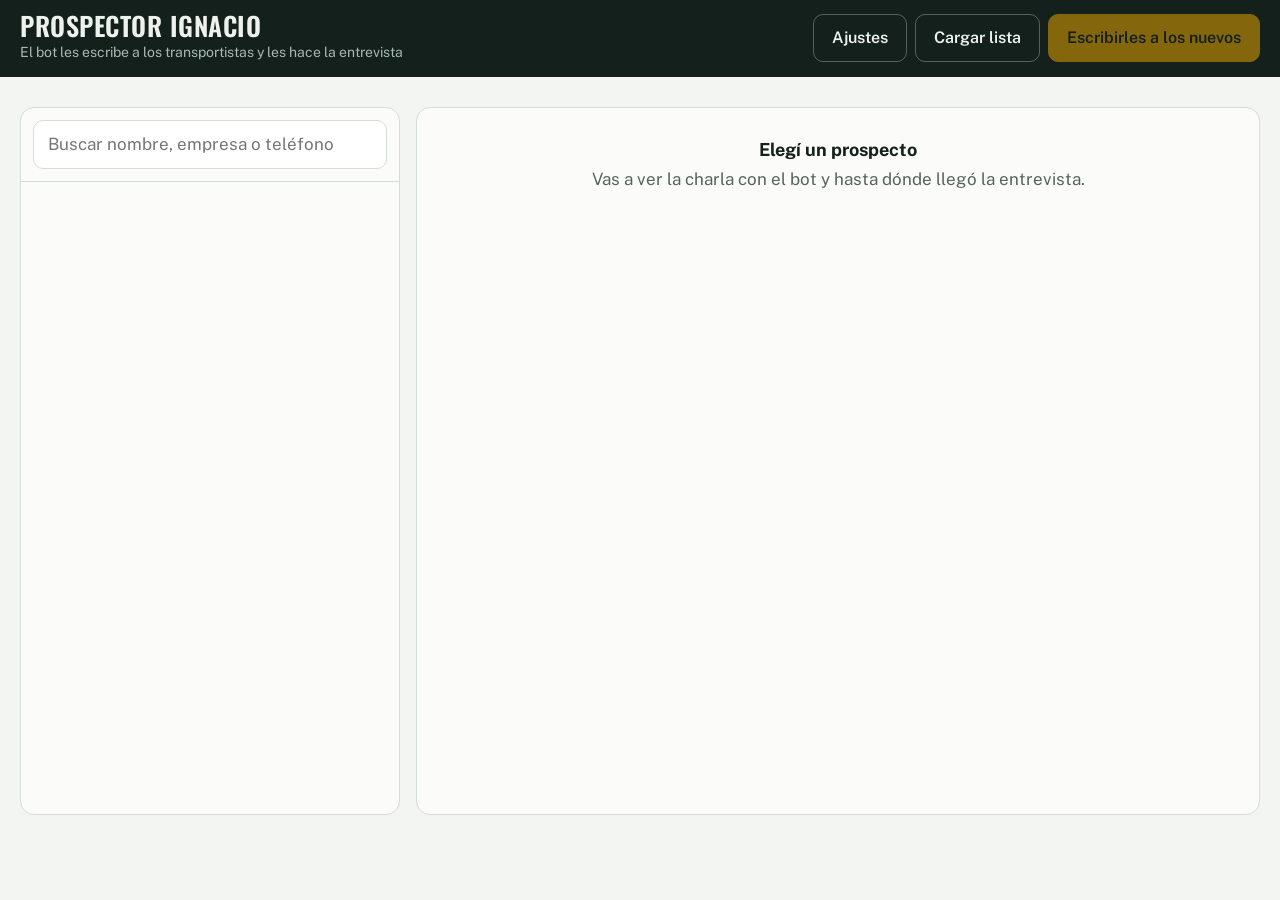
==== openAIService/panel.html @ 61a763d4 "implem" ====
<!doctype html>
<html lang="es">
<head>
<meta charset="utf-8">
<meta name="viewport" content="width=device-width,initial-scale=1,viewport-fit=cover">
<title>Prospector Ignacio</title>
<link rel="preconnect" href="https://fonts.googleapis.com">
<link rel="preconnect" href="https://fonts.gstatic.com" crossorigin>
<link rel="stylesheet" href="https://fonts.googleapis.com/css2?family=Oswald:wght@500;600&family=Public+Sans:wght@400;500;600;700&display=swap">
<style>
/* Panel: lista de prospectos a la izquierda y la conversación del bot a la derecha; en celular, una pantalla por vez. */
:root {
  --bg: #f3f5f2; --surface: #fbfcfa; --raised: #ffffff; --fg: #14201c; --muted: #56625d; --line: #d5dcd9;
  --top: #14201c; --top-fg: #eef2ef; --top-muted: #a9b8b2;
  --brand: #0f5c46; --brand-fg: #f3f5f2; --amber: #e0a100; --amber-ink: #14201c; --amber-soft: #fff4d6;
  --chat-bg: #ece5dd; --bubble-in: #ffffff; --bubble-bot: #dcf8c6; --bubble-human: #ffe9b0;
  --ok: #17794f; --warn: #9a6a00; --off: #8a3b2e; --info: #2b5c9e; --err: #b3261e;
  --display: "Oswald", "Arial Narrow", Arial, sans-serif;
  --body: "Public Sans", "Helvetica Neue", Arial, sans-serif;
  color-scheme: light;
}
@media (prefers-color-scheme: dark) {
  :root {
    --bg: #111814; --surface: #172019; --raised: #1c2621; --fg: #e6ece9; --muted: #9eaba6; --line: #2d3833;
    --top: #0b100e; --top-fg: #eef2ef; --top-muted: #8fa099;
    --brand: #1f8a69; --brand-fg: #f3f5f2; --amber: #f2b81d; --amber-ink: #14201c; --amber-soft: #3a2f10;
    --chat-bg: #0f1613; --bubble-in: #232d29; --bubble-bot: #1d4a37; --bubble-human: #4a3a12;
    --ok: #4cc28d; --warn: #e3b341; --off: #e48a7a; --info: #7fa9e6; --err: #ff8a80;
    color-scheme: dark;
  }
}
* { box-sizing: border-box; }
html, body { height: 100%; }
body { margin: 0; background: var(--bg); color: var(--fg); font-family: var(--body); font-size: 17px; line-height: 1.5; -webkit-text-size-adjust: 100%; }
button, input, textarea, select { font: inherit; color: inherit; }
:focus-visible { outline: 2px solid var(--amber); outline-offset: 2px; }
h1, h2, h3, p { margin: 0; }

/* Barra superior */
.top { background: var(--top); color: var(--top-fg); padding: calc(12px + env(safe-area-inset-top, 0px)) 20px 12px; display: flex; flex-wrap: wrap; align-items: center; justify-content: space-between; gap: 12px; }
.brand b { font-family: var(--display); font-weight: 600; font-size: 26px; text-transform: uppercase; letter-spacing: .02em; display: block; line-height: 1.05; }
.brand span { color: var(--top-muted); font-size: 14px; }
.top .row { display: flex; flex-wrap: wrap; gap: 8px; }
.btn { display: inline-flex; align-items: center; justify-content: center; gap: 8px; min-height: 48px; padding: 10px 18px; border-radius: 10px; border: 1px solid var(--line); background: var(--raised); color: var(--fg); font-weight: 600; font-size: 16px; cursor: pointer; white-space: nowrap; text-decoration: none; }
.btn:hover { border-color: var(--muted); }
.btn[disabled] { opacity: .55; cursor: default; }
.btn.primary { background: var(--brand); border-color: var(--brand); color: var(--brand-fg); }
.btn.amber { background: var(--amber); border-color: var(--amber); color: var(--amber-ink); }
.btn.dark { background: transparent; color: var(--top-fg); border-color: rgba(238,242,239,.3); }
.btn.dark:hover { border-color: var(--top-fg); }
.btn.sm { min-height: 40px; padding: 7px 14px; font-size: 15px; }
.btn.danger { color: var(--off); }
.sending { display: none; align-items: center; gap: 8px; font-size: 14px; color: var(--top-muted); }
.sending.on { display: inline-flex; }
.spin { width: 14px; height: 14px; border-radius: 50%; border: 2px solid var(--amber); border-right-color: transparent; animation: r 1s linear infinite; }
@keyframes r { to { transform: rotate(360deg); } }

/* Filtros */
.filters { display: flex; gap: 8px; overflow-x: auto; padding: 14px 20px 4px; }
.chip { flex: none; display: inline-flex; align-items: center; gap: 8px; min-height: 44px; padding: 8px 16px; border-radius: 999px; border: 1px solid var(--line); background: var(--surface); cursor: pointer; font-size: 16px; }
.chip b { font-variant-numeric: tabular-nums; }
.chip[aria-pressed="true"] { background: var(--fg); color: var(--bg); border-color: var(--fg); }
.chip.alert b { color: var(--err); }
.chip.alert[aria-pressed="true"] b { color: var(--bg); }

/* Layout */
.main { display: grid; grid-template-columns: 380px minmax(0, 1fr); gap: 16px; padding: 12px 20px 20px; height: calc(100% - 160px); min-height: 520px; }
.panel { background: var(--surface); border: 1px solid var(--line); border-radius: 14px; min-width: 0; min-height: 0; display: flex; flex-direction: column; overflow: hidden; }
.search { padding: 12px; border-bottom: 1px solid var(--line); }
input[type="search"], input[type="text"], input[type="number"], textarea, select { width: 100%; min-height: 48px; padding: 11px 14px; border: 1px solid var(--line); border-radius: 10px; background: var(--raised); font-size: 17px; }
textarea { resize: vertical; }

.list { list-style: none; margin: 0; padding: 6px; overflow-y: auto; flex: 1; }
.item { width: 100%; text-align: left; border: 0; background: none; border-radius: 10px; padding: 12px; cursor: pointer; display: grid; grid-template-columns: minmax(0, 1fr) auto; gap: 4px 10px; }
.item:hover { background: var(--raised); }
.item[aria-current="true"] { background: var(--raised); box-shadow: inset 4px 0 0 var(--brand); }
.item .n { font-weight: 700; overflow: hidden; text-overflow: ellipsis; white-space: nowrap; }
.item .when { font-size: 13px; color: var(--muted); font-variant-numeric: tabular-nums; }
.item .last { grid-column: 1 / -1; color: var(--muted); font-size: 15px; overflow: hidden; text-overflow: ellipsis; white-space: nowrap; }
.item .meta { grid-column: 1 / -1; display: flex; align-items: center; gap: 10px; flex-wrap: wrap; }
.empty { padding: 28px 20px; color: var(--muted); text-align: center; }
.empty b { display: block; color: var(--fg); font-size: 18px; margin-bottom: 4px; }

.pill { display: inline-block; font-size: 13px; font-weight: 700; padding: 2px 10px; border-radius: 999px; border: 1px solid currentColor; white-space: nowrap; }
.st-nuevo { color: var(--muted); } .st-contactado { color: var(--info); } .st-en_charla { color: var(--warn); }
.st-calificado { color: var(--ok); } .st-descartado { color: var(--off); } .st-error { color: var(--err); }
.flag { font-size: 12px; font-weight: 700; color: var(--amber-ink); background: var(--amber); border-radius: 6px; padding: 1px 7px; }
.paused { font-size: 12px; font-weight: 700; color: var(--muted); border: 1px dashed var(--muted); border-radius: 6px; padding: 0 6px; }
.dots { display: inline-flex; gap: 4px; align-items: center; }
.dots i { width: 22px; height: 6px; border-radius: 3px; background: var(--line); }
.dots i.on { background: var(--brand); }
.dots small { font-size: 12.5px; color: var(--muted); margin-left: 4px; font-variant-numeric: tabular-nums; }

/* Conversación */
.c-head { padding: 16px 20px; border-bottom: 1px solid var(--line); display: flex; flex-wrap: wrap; gap: 12px; align-items: center; justify-content: space-between; }
.c-head h2 { font-family: var(--display); font-weight: 600; font-size: 28px; line-height: 1.1; }
.c-head .sub { color: var(--muted); font-size: 15px; font-variant-numeric: tabular-nums; }
.c-head .row { display: flex; flex-wrap: wrap; gap: 8px; align-items: center; }
.c-head select { width: auto; }
.back { display: none; }
.switch { display: inline-flex; align-items: center; gap: 10px; cursor: pointer; font-weight: 600; font-size: 15px; min-height: 48px; padding: 0 12px; border: 1px solid var(--line); border-radius: 10px; background: var(--raised); }
.switch input { appearance: none; width: 44px; height: 26px; border-radius: 999px; background: var(--line); position: relative; cursor: pointer; margin: 0; flex: none; transition: background .15s; }
.switch input::after { content: ""; position: absolute; top: 3px; left: 3px; width: 20px; height: 20px; border-radius: 50%; background: var(--raised); transition: left .15s; box-shadow: 0 1px 2px rgba(0,0,0,.3); }
.switch input:checked { background: var(--ok); }
.switch input:checked::after { left: 21px; }

.steps { display: grid; grid-template-columns: repeat(5, minmax(0, 1fr)); gap: 6px; padding: 14px 20px; border-bottom: 1px solid var(--line); }
.step { display: flex; flex-direction: column; gap: 4px; min-width: 0; }
.step i { height: 6px; border-radius: 3px; background: var(--line); }
.step.done i { background: var(--brand); }
.step.final.done i { background: var(--ok); }
.step.final.off i { background: var(--off); }
.step span { font-size: 12px; font-weight: 700; text-transform: uppercase; letter-spacing: .05em; color: var(--muted); }
.step b { font-size: 15px; font-weight: 600; overflow: hidden; text-overflow: ellipsis; white-space: nowrap; }
.step:not(.done) b { color: var(--muted); font-weight: 400; }

.banner { margin: 12px 20px 0; padding: 12px 14px; border-radius: 10px; display: flex; flex-wrap: wrap; gap: 10px; align-items: center; justify-content: space-between; font-size: 16px; }
.banner.alert { background: var(--amber-soft); border: 1px solid var(--amber); }
.banner.err { border: 1px solid var(--err); color: var(--err); }

.chat { flex: 1; overflow-y: auto; background: var(--chat-bg); padding: 18px; display: flex; flex-direction: column; gap: 10px; margin-top: 12px; }
.msg { max-width: 78%; padding: 9px 13px 6px; border-radius: 12px; white-space: pre-wrap; overflow-wrap: anywhere; line-height: 1.4; }
.msg small { display: block; text-align: right; font-size: 12.5px; color: var(--muted); margin-top: 3px; }
.msg.cliente { align-self: flex-start; background: var(--bubble-in); border-top-left-radius: 3px; }
.msg.bot { align-self: flex-end; background: var(--bubble-bot); border-top-right-radius: 3px; }
.msg.humano { align-self: flex-end; background: var(--bubble-human); border-top-right-radius: 3px; }
.compose { border-top: 1px solid var(--line); padding: 12px 16px calc(12px + env(safe-area-inset-bottom, 0px)); display: flex; flex-direction: column; gap: 8px; }
.compose .row { display: flex; gap: 8px; align-items: flex-end; }
.compose textarea { min-height: 52px; max-height: 160px; }
.note { font-size: 14px; color: var(--muted); }
.note.err { color: var(--err); }

/* Diálogos */
dialog { border: 0; border-radius: 16px; padding: 0; width: min(560px, calc(100% - 32px)); background: var(--surface); color: var(--fg); box-shadow: 0 24px 60px rgba(0,0,0,.35); }
dialog::backdrop { background: rgba(0,0,0,.45); }
.dlg { padding: 22px; display: flex; flex-direction: column; gap: 14px; }
.dlg h3 { font-family: var(--display); font-weight: 600; font-size: 26px; }
.dlg .row { display: flex; flex-wrap: wrap; gap: 8px; justify-content: flex-end; }
label.f { display: flex; flex-direction: column; gap: 6px; font-size: 13px; font-weight: 700; text-transform: uppercase; letter-spacing: .05em; color: var(--muted); }
label.f > * { text-transform: none; letter-spacing: 0; font-weight: 400; color: var(--fg); }
.preview { background: var(--chat-bg); border-radius: 12px; padding: 12px; display: flex; }
.preview .msg { margin-left: auto; max-width: 100%; }
.toast { position: fixed; left: 50%; bottom: calc(24px + env(safe-area-inset-bottom, 0px)); transform: translateX(-50%); background: var(--fg); color: var(--bg); padding: 12px 18px; border-radius: 10px; font-size: 16px; z-index: 50; max-width: calc(100% - 32px); }

@media (max-width: 860px) {
  .top { padding-inline: 16px; }
  .top .row { width: 100%; }
  .top .row .btn { flex: 1; }
  .filters { padding-inline: 16px; }
  .main { grid-template-columns: minmax(0, 1fr); padding: 10px 16px 16px; height: auto; min-height: 0; }
  .main.detail .list-pane { display: none; }
  .main:not(.detail) .conv-pane { display: none; }
  .list { max-height: none; }
  .conv-pane { height: calc(100dvh - 24px); }
  .back { display: inline-flex; }
  .c-head { padding: 12px 14px; }
  .c-head .row { width: 100%; }
  .c-head select { flex: 1; }
  .steps { grid-template-columns: repeat(3, minmax(0, 1fr)); padding: 12px 14px; gap: 10px 8px; }
  .banner { margin-inline: 14px; }
  .chat { padding: 12px; }
  .msg { max-width: 88%; }
}
@media (prefers-reduced-motion: reduce) { .spin { animation: none; } }
</style>
</head>
<body>
<header class="top">
  <div class="brand"><b>Prospector Ignacio</b><span>El bot les escribe a los transportistas y les hace la entrevista</span></div>
  <div class="row">
    <span class="sending" id="sending"><span class="spin"></span>Mandando primeros mensajes…</span>
    <button class="btn dark" type="button" id="btnAjustes">Ajustes</button>
    <button class="btn dark" type="button" id="btnCargar">Cargar lista</button>
    <button class="btn amber" type="button" id="btnEnviar" disabled>Escribirles a los nuevos</button>
  </div>
</header>

<nav class="filters" id="filters" aria-label="Filtrar"></nav>

<div class="main" id="main">
  <section class="panel list-pane">
    <div class="search"><input type="search" id="q" placeholder="Buscar nombre, empresa o teléfono" aria-label="Buscar"></div>
    <ul class="list" id="list"></ul>
  </section>
  <section class="panel conv-pane" id="conv" aria-live="polite"></section>
</div>

<dialog id="dlgCargar">
  <form class="dlg" method="dialog" id="formCargar">
    <h3>Cargar lista de prospectos</h3>
    <p class="note">Un contacto por línea: <b>Nombre, Empresa, Teléfono</b>. Podés pegar columnas copiadas de Excel o Google Sheets, o subir un archivo CSV.</p>
    <textarea id="txtLista" rows="7" placeholder="Martín Ferreyra, Transportes del Litoral, 11 5555 0101&#10;Laura Gómez, Expreso Sur, 11 5555 0102"></textarea>
    <label class="f">O subí un archivo CSV<input type="file" id="fileLista" accept=".csv,.txt,text/csv,text/plain"></label>
    <p class="note" id="cargarNota"></p>
    <div class="row">
      <button class="btn" value="cancel" formnovalidate>Cerrar</button>
      <button class="btn primary" type="button" id="btnCargarOk">Agregar</button>
    </div>
  </form>
</dialog>

<dialog id="dlgEnviar">
  <form class="dlg" method="dialog">
    <h3>Escribirles a los nuevos</h3>
    <p id="enviarTexto"></p>
    <div class="preview"><div class="msg bot" id="enviarPreview"></div></div>
    <p class="note">Es la plantilla aprobada en WhatsApp (<span id="enviarPlantilla"></span>). Cuando contesten, el bot sigue la charla solo.</p>
    <div class="row">
      <button class="btn" value="cancel">Cancelar</button>
      <button class="btn amber" type="button" id="btnEnviarOk">Mandar</button>
    </div>
  </form>
</dialog>

<dialog id="dlgAjustes">
  <form class="dlg" method="dialog">
    <h3>Ajustes del bot</h3>
    <label class="f">Qué ofrece Ignacio (en una frase)<input type="text" id="ajOferta"></label>
    <label class="f">Zona<input type="text" id="ajZona"></label>
    <p class="note">El bot usa esto para presentarse. Un prospecto queda calificado cuando acepta que le armes una propuesta. El primer mensaje es la plantilla de WhatsApp y se cambia desde Meta.</p>
    <p class="note err" id="ajNota"></p>
    <div class="row">
      <button class="btn" value="cancel">Cerrar</button>
      <button class="btn primary" type="button" id="btnAjustesOk">Guardar</button>
    </div>
  </form>
</dialog>

<div class="toast" id="toast" hidden></div>

<script>
(() => {
  const ESTADOS = { nuevo: "Nuevo", contactado: "Contactado", en_charla: "En charla", calificado: "Calificado", descartado: "Descartado", error: "No se pudo enviar" };
  const FLOTA = { camiones: "Camiones", colectivos: "Colectivos", ambos: "Los dos", otro: "Otro" };
  const FILTROS = [["todos", "Todos"], ["atencion", "Te necesitan"], ["en_charla", "En charla"], ["calificado", "Calificados"], ["contactado", "Esperando respuesta"], ["nuevo", "Sin escribir"], ["descartado", "Descartados"], ["error", "Con error"]];

  let data = { prospectos: [], resumen: {}, ajustes: {}, pasos: [], plantilla: {}, enviando: false };
  let filtro = "todos", sel = null, detalle = null, enviandoMsg = false;
  const $ = (id) => document.getElementById(id);

  function el(tag, attrs, ...kids) {
    const n = document.createElement(tag);
    for (const [k, v] of Object.entries(attrs || {})) {
      if (v == null || v === false) continue;
      if (k === "class") n.className = v;
      else if (k.startsWith("on")) n.addEventListener(k.slice(2), v);
      else n.setAttribute(k, v === true ? "" : v);
    }
    for (const c of kids.flat()) if (c != null && c !== false) n.append(c.nodeType ? c : String(c));
    return n;
  }
  function toast(t) { const n = $("toast"); n.textContent = t; n.hidden = false; clearTimeout(toast.h); toast.h = setTimeout(() => (n.hidden = true), 2800); }
  async function api(path, opts = {}) {
    const r = await fetch(path, { headers: { "Content-Type": "application/json" }, ...opts, body: opts.body ? JSON.stringify(opts.body) : undefined });
    let j = {};
    try { j = await r.json(); } catch (e) {}
    if (!r.ok) throw new Error(j.error || "Algo falló. Probá de nuevo.");
    return j;
  }
  function cuando(iso) {
    if (!iso) return "";
    const d = new Date(iso), hoy = new Date();
    if (d.toDateString() === hoy.toDateString()) return d.toLocaleTimeString("es-AR", { hour: "2-digit", minute: "2-digit" });
    return d.toLocaleDateString("es-AR", { day: "numeric", month: "short" });
  }
  const titulo = (p) => p.nombre || ("+" + p.telefono);
  const visible = (p) => filtro === "todos" ? true : filtro === "atencion" ? !!p.atencion : p.estado === filtro;

  /* ---------- Lista ---------- */
  function renderFiltros() {
    const r = data.resumen, box = $("filters"); box.replaceChildren();
    for (const [k, t] of FILTROS) {
      const n = k === "todos" ? data.prospectos.length : (r[k] || 0);
      if (k !== "todos" && !n && filtro !== k) continue;
      box.append(el("button", { class: "chip" + (k === "atencion" ? " alert" : ""), type: "button", "aria-pressed": String(filtro === k), onclick: () => { filtro = k; renderFiltros(); renderLista(); } }, t, el("b", {}, n)));
    }
  }

  function renderLista() {
    const q = $("q").value.trim().toLowerCase();
    const list = $("list"); list.replaceChildren();
    const rows = data.prospectos.filter((p) => visible(p) && (!q || [p.nombre, p.empresa, p.telefono].join(" ").toLowerCase().includes(q)));
    if (!data.prospectos.length) {
      list.append(el("li", { class: "empty" }, el("b", {}, "Todavía no hay prospectos"), "Tocá \"Cargar lista\" y pegá los transportistas a los que querés escribirles."));
      return;
    }
    if (!rows.length) { list.append(el("li", { class: "empty" }, "No hay prospectos con este filtro.")); return; }
    const total = data.pasos.length;
    for (const p of rows) {
      const dots = el("span", { class: "dots", title: `${p.paso} de ${total} datos` }, data.pasos.map((_, i) => el("i", { class: i < p.paso ? "on" : "" })), el("small", {}, `${p.paso}/${total}`));
      const last = p.ultimo_texto ? (p.ultimo_de === "cliente" ? "" : p.ultimo_de === "humano" ? "Vos: " : "Bot: ") + p.ultimo_texto : (p.empresa || "Todavía sin mensajes");
      list.append(el("li", {}, el("button", { class: "item", type: "button", "aria-current": String(p.clave === sel), onclick: () => abrir(p.clave) },
        el("span", { class: "n" }, titulo(p)),
        el("span", { class: "when" }, cuando(p.ultimo_ts)),
        el("span", { class: "last" }, last),
        el("span", { class: "meta" }, el("span", { class: "pill st-" + p.estado }, ESTADOS[p.estado] || p.estado), dots,
          p.atencion ? el("span", { class: "flag" }, "Te necesita") : null,
          !p.bot_activo && !["nuevo", "descartado"].includes(p.estado) ? el("span", { class: "paused" }, "Bot pausado") : null))));
    }
  }

  function renderTop() {
    const nuevos = (data.resumen.nuevo || 0) + (data.resumen.error || 0);
    const b = $("btnEnviar");
    b.disabled = !nuevos || data.enviando;
    b.textContent = nuevos ? `Escribirles a los nuevos (${nuevos})` : "Escribirles a los nuevos";
    $("sending").classList.toggle("on", !!data.enviando);
  }

  /* ---------- Conversación ---------- */
  function renderConv(scrollAbajo) {
    const box = $("conv");
    const chatViejo = box.querySelector(".chat");
    const estabaAbajo = !chatViejo || chatViejo.scrollHeight - chatViejo.scrollTop - chatViejo.clientHeight < 60;
    const borrador = $("txtHumano")?.value || "";
    const escribiendo = document.activeElement?.id === "txtHumano";
    box.replaceChildren();
    if (!detalle) {
      box.append(el("div", { class: "empty" }, el("b", {}, "Elegí un prospecto"), "Vas a ver la charla con el bot y hasta dónde llegó la entrevista."));
      return;
    }
    const p = detalle.prospecto;

    const estadoSel = el("select", { "aria-label": "Estado", onchange: (e) => editar({ estado: e.target.value }) },
      Object.entries(ESTADOS).map(([k, v]) => el("option", { value: k, selected: p.estado === k }, v)));
    const sw = el("input", { type: "checkbox", role: "switch", checked: p.bot_activo, onchange: (e) => editar({ bot_activo: e.target.checked }, e.target.checked ? "El bot vuelve a responder" : "Bot pausado: respondés vos") });
    box.append(el("div", { class: "c-head" },
      el("div", {}, el("button", { class: "btn sm back", type: "button", onclick: cerrar }, "← Volver"),
        el("h2", {}, titulo(p)), el("div", { class: "sub" }, [p.empresa, "+" + p.telefono, p.origen === "entrante" ? "Escribió él" : null].filter(Boolean).join(" · "))),
      el("div", { class: "row" }, estadoSel, el("label", { class: "switch" }, sw, p.bot_activo ? "Bot respondiendo" : "Bot pausado"))));

    // Hasta dónde llegó
    const f = p.ficha || {};
    const steps = el("div", { class: "steps", "aria-label": "Avance de la entrevista" });
    const contactado = p.estado !== "nuevo" && p.estado !== "error";
    steps.append(el("div", { class: "step" + (contactado ? " done" : "") }, el("i"), el("span", {}, "Contacto"), el("b", {}, contactado ? (p.origen === "entrante" ? "Escribió él" : "Mensaje enviado") : "Sin escribir")));
    for (const s of data.pasos) {
      let v = f[s.clave];
      if (s.clave === "flota") v = [FLOTA[f.flota] || f.flota, f.unidades ? f.unidades + " unid." : "", f.marcas].filter(Boolean).join(" · ");
      if (s.clave === "propuesta") v = v === "si" ? "Sí, quiere" : v === "no" ? "No" : v;
      if (s.clave === "quien_compra" && f.contacto_compras) v = (v ? v + " · " : "") + f.contacto_compras;
      steps.append(el("div", { class: "step" + (v ? " done" : "") }, el("i"), el("span", {}, s.nombre), el("b", { title: v || "" }, v || "Falta")));
    }
    const cls = p.estado === "calificado" ? " done" : p.estado === "descartado" ? " off" : "";
    steps.append(el("div", { class: "step final" + cls }, el("i"), el("span", {}, "Resultado"), el("b", {}, p.estado === "calificado" ? "Calificado" : p.estado === "descartado" ? "Descartado" : "En curso")));
    box.append(steps);

    if (p.atencion) box.append(el("div", { class: "banner alert" }, el("span", {}, el("b", {}, "Te necesita: "), p.atencion),
      el("button", { class: "btn sm", type: "button", onclick: () => editar({ atencion: "" }, "Listo") }, "Ya lo vi")));
    if (p.estado === "error" && p.ultimo_error) box.append(el("div", { class: "banner err" }, p.ultimo_error));

    const chat = el("div", { class: "chat" });
    if (!detalle.mensajes.length) chat.append(el("p", { class: "empty" }, "Todavía no hay mensajes. Cuando toques \"Escribirles a los nuevos\", el bot le manda el primero."));
    const quien = { bot: "Bot", humano: "Vos", cliente: p.nombre ? p.nombre.split(" ")[0] : "Cliente" };
    for (const m of detalle.mensajes) {
      const d = new Date(m.ts);
      chat.append(el("div", { class: "msg " + m.de }, m.texto, el("small", {}, quien[m.de] + " · " + d.toLocaleDateString("es-AR", { day: "numeric", month: "short" }) + " " + d.toLocaleTimeString("es-AR", { hour: "2-digit", minute: "2-digit" }))));
    }
    box.append(chat);

    const ta = el("textarea", { id: "txtHumano", rows: "1", placeholder: "Escribile vos (el bot se pausa)", "aria-label": "Mensaje para el cliente",
      onkeydown: (e) => { if (e.key === "Enter" && (e.metaKey || e.ctrlKey)) mandarHumano(); } });
    ta.value = borrador;
    box.append(el("div", { class: "compose" },
      el("div", { class: "row" }, ta, el("button", { class: "btn primary", type: "button", disabled: enviandoMsg, onclick: mandarHumano }, enviandoMsg ? "Mandando…" : "Mandar")),
      el("p", { class: "note", id: "humanoNota" }, "WhatsApp deja mandar texto libre solo si el cliente escribió en las últimas 24 horas.")));

    if (escribiendo) { ta.focus(); ta.setSelectionRange(ta.value.length, ta.value.length); }
    if (scrollAbajo || estabaAbajo) requestAnimationFrame(() => { chat.scrollTop = chat.scrollHeight; });
  }

  async function abrir(clave) {
    sel = clave; $("main").classList.add("detail");
    try { history.replaceState(null, "", "#" + clave); } catch (e) {}
    renderLista();
    try { detalle = await api("/api/prospectos/" + clave); renderConv(true); } catch (e) { toast(e.message); }
    if (innerWidth <= 860) scrollTo({ top: 0 });
  }
  function cerrar() { try { history.replaceState(null, "", location.pathname); } catch (e) {} $("main").classList.remove("detail"); sel = null; detalle = null; renderLista(); renderConv(); }

  async function editar(cambios, aviso) {
    try {
      const r = await api("/api/prospectos/" + sel, { method: "PATCH", body: cambios });
      detalle.prospecto = r.prospecto; renderConv(); if (aviso) toast(aviso); refrescar();
    } catch (e) { toast(e.message); }
  }

  async function mandarHumano() {
    const ta = $("txtHumano"), texto = ta.value.trim();
    if (!texto || enviandoMsg) return;
    enviandoMsg = true; renderConv();
    try {
      detalle = await api(`/api/prospectos/${sel}/mensaje`, { method: "POST", body: { texto } });
      enviandoMsg = false; renderConv(true); $("txtHumano").value = ""; toast("Mandado. El bot quedó pausado.");
      refrescar();
    } catch (e) {
      enviandoMsg = false; renderConv(); const n = $("humanoNota"); n.textContent = e.message; n.className = "note err";
    }
  }

  /* ---------- Refresco ---------- */
  async function refrescar() {
    try {
      data = await api("/api/prospectos");
      renderFiltros(); renderLista(); renderTop();
      if (sel) {
        const d = await api("/api/prospectos/" + sel);
        const cambio = !detalle || d.mensajes.length !== detalle.mensajes.length || JSON.stringify(d.prospecto) !== JSON.stringify(detalle.prospecto);
        detalle = d; if (cambio) renderConv();
      }
    } catch (e) { /* sin conexión momentánea: se reintenta en el próximo ciclo */ }
  }

  /* ---------- Diálogos ---------- */
  $("btnCargar").onclick = () => { $("cargarNota").textContent = ""; $("dlgCargar").showModal(); };
  $("fileLista").onchange = async (e) => { const f = e.target.files[0]; if (f) $("txtLista").value = await f.text(); };
  $("btnCargarOk").onclick = async () => {
    const texto = $("txtLista").value.trim(), nota = $("cargarNota");
    if (!texto) { nota.textContent = "Pegá al menos un contacto."; return; }
    try {
      const r = await api("/api/prospectos", { method: "POST", body: { texto } });
      const partes = [`Agregué ${r.nuevos}`];
      if (r.repetidos) partes.push(`${r.repetidos} ya estaban`);
      if (r.invalidos.length) partes.push(`${r.invalidos.length} sin teléfono válido`);
      nota.textContent = partes.join(" · ") + ".";
      if (r.nuevos) { $("txtLista").value = ""; $("fileLista").value = ""; filtro = "nuevo"; }
      refrescar();
    } catch (e) { nota.textContent = e.message; }
  };

  $("btnEnviar").onclick = () => {
    const n = (data.resumen.nuevo || 0) + (data.resumen.error || 0);
    const ej = data.prospectos.find((p) => p.estado === "nuevo" || p.estado === "error");
    $("enviarTexto").textContent = `El bot le va a escribir a ${n} prospecto${n === 1 ? "" : "s"}, de a uno. Así le llega a cada uno:`;
    $("enviarPreview").textContent = (data.plantilla.texto || "").replace("{{1}}", (ej?.nombre || "").split(" ")[0] || "qué tal");
    $("enviarPlantilla").textContent = data.plantilla.nombre || "";
    $("dlgEnviar").showModal();
  };
  $("btnEnviarOk").onclick = async () => {
    try { const r = await api("/api/enviar", { method: "POST", body: {} }); $("dlgEnviar").close(); toast(`Mandando a ${r.encolados}…`); refrescar(); }
    catch (e) { $("dlgEnviar").close(); toast(e.message); }
  };

  $("btnAjustes").onclick = () => {
    $("ajOferta").value = data.ajustes.oferta || ""; $("ajZona").value = data.ajustes.zona || "";
    $("ajNota").textContent = ""; $("dlgAjustes").showModal();
  };
  $("btnAjustesOk").onclick = async () => {
    try {
      data.ajustes = await api("/api/ajustes", { method: "PUT", body: { oferta: $("ajOferta").value, zona: $("ajZona").value } });
      $("dlgAjustes").close(); toast("Ajustes guardados");
    } catch (e) { $("ajNota").textContent = e.message; }
  };

  $("q").addEventListener("input", renderLista);
  renderConv();
  refrescar().then(() => { const h = location.hash.slice(1); if (/^\d{6,}$/.test(h)) abrir(h); });
  setInterval(refrescar, 4000);
})();
</script>
</body>
</html>
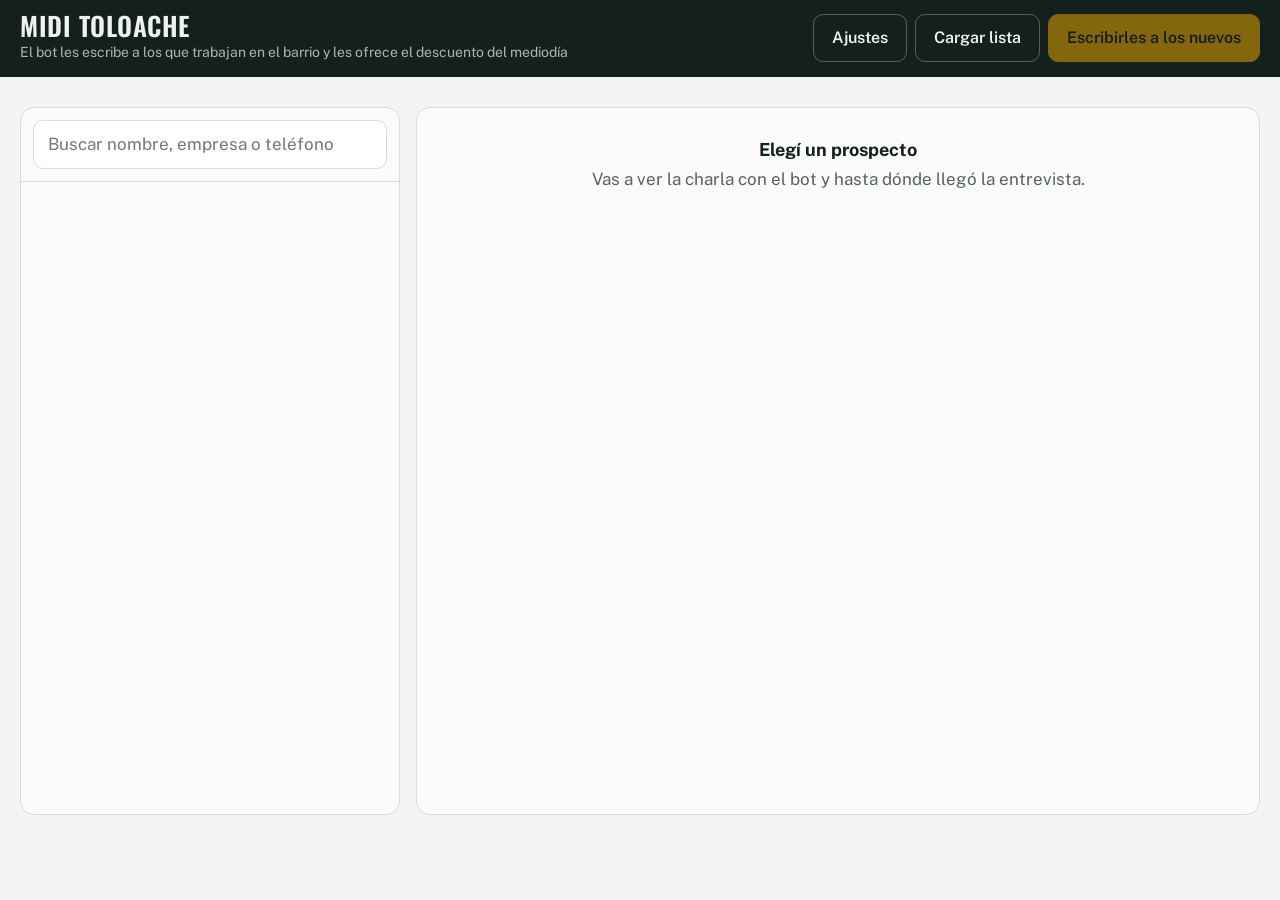
==== commit 5301d793: "Bot de la campaña Midi Toloache - Guion en francés: oferta del mediodía, reserva y derivación a una " ====
--- a/openAIService/panel.html
+++ b/openAIService/panel.html
@@ -3,7 +3,7 @@
 <head>
 <meta charset="utf-8">
 <meta name="viewport" content="width=device-width,initial-scale=1,viewport-fit=cover">
-<title>Prospector Ignacio</title>
+<title>Midi Toloache</title>
 <link rel="preconnect" href="https://fonts.googleapis.com">
 <link rel="preconnect" href="https://fonts.gstatic.com" crossorigin>
 <link rel="stylesheet" href="https://fonts.googleapis.com/css2?family=Oswald:wght@500;600&family=Public+Sans:wght@400;500;600;700&display=swap">
@@ -140,6 +140,7 @@
 label.f > * { text-transform: none; letter-spacing: 0; font-weight: 400; color: var(--fg); }
 .preview { background: var(--chat-bg); border-radius: 12px; padding: 12px; display: flex; }
 .preview .msg { margin-left: auto; max-width: 100%; }
+.preview img { display: block; width: 100%; border-radius: 8px; margin-bottom: 8px; }
 .toast { position: fixed; left: 50%; bottom: calc(24px + env(safe-area-inset-bottom, 0px)); transform: translateX(-50%); background: var(--fg); color: var(--bg); padding: 12px 18px; border-radius: 10px; font-size: 16px; z-index: 50; max-width: calc(100% - 32px); }
 
 @media (max-width: 860px) {
@@ -166,7 +167,7 @@
 </head>
 <body>
 <header class="top">
-  <div class="brand"><b>Prospector Ignacio</b><span>El bot les escribe a los transportistas y les hace la entrevista</span></div>
+  <div class="brand"><b>Midi Toloache</b><span>El bot les escribe a los que trabajan en el barrio y les ofrece el descuento del mediodía</span></div>
   <div class="row">
     <span class="sending" id="sending"><span class="spin"></span>Mandando primeros mensajes…</span>
     <button class="btn dark" type="button" id="btnAjustes">Ajustes</button>
@@ -188,8 +189,8 @@
 <dialog id="dlgCargar">
   <form class="dlg" method="dialog" id="formCargar">
     <h3>Cargar lista de prospectos</h3>
-    <p class="note">Un contacto por línea: <b>Nombre, Empresa, Teléfono</b>. Podés pegar columnas copiadas de Excel o Google Sheets, o subir un archivo CSV.</p>
-    <textarea id="txtLista" rows="7" placeholder="Martín Ferreyra, Transportes del Litoral, 11 5555 0101&#10;Laura Gómez, Expreso Sur, 11 5555 0102"></textarea>
+    <p class="note">Un contacto por línea: <b>Comercio, Teléfono</b> o <b>Nombre, Comercio, Teléfono</b>. Podés pegar columnas copiadas de Excel o Google Sheets, o subir un archivo CSV. Solo celulares (06 o 07): los fijos no tienen WhatsApp y se descartan.</p>
+    <textarea id="txtLista" rows="7" placeholder="Salon Château Rouge, 06 12 34 56 78&#10;Claire Martin, Agence Lumière, 07 98 76 54 32"></textarea>
     <label class="f">O subí un archivo CSV<input type="file" id="fileLista" accept=".csv,.txt,text/csv,text/plain"></label>
     <p class="note" id="cargarNota"></p>
     <div class="row">
@@ -203,8 +204,8 @@
   <form class="dlg" method="dialog">
     <h3>Escribirles a los nuevos</h3>
     <p id="enviarTexto"></p>
-    <div class="preview"><div class="msg bot" id="enviarPreview"></div></div>
-    <p class="note">Es la plantilla aprobada en WhatsApp (<span id="enviarPlantilla"></span>). Cuando contesten, el bot sigue la charla solo.</p>
+    <div class="preview"><div class="msg bot"><img id="enviarImagen" alt="" hidden><span id="enviarPreview"></span></div></div>
+    <p class="note">Es la plantilla aprobada en WhatsApp (<span id="enviarPlantilla"></span>), con los botones «Oui, avec plaisir» y «Non merci». Cuando contesten, el bot sigue la charla solo.</p>
     <div class="row">
       <button class="btn" value="cancel">Cancelar</button>
       <button class="btn amber" type="button" id="btnEnviarOk">Mandar</button>
@@ -215,9 +216,9 @@
 <dialog id="dlgAjustes">
   <form class="dlg" method="dialog">
     <h3>Ajustes del bot</h3>
-    <label class="f">Qué ofrece Ignacio (en una frase)<input type="text" id="ajOferta"></label>
+    <label class="f">La oferta (en francés, tal cual la puede contar el bot)<textarea id="ajOferta" rows="7"></textarea></label>
     <label class="f">Zona<input type="text" id="ajZona"></label>
-    <p class="note">El bot usa esto para presentarse. Un prospecto queda calificado cuando acepta que le armes una propuesta. El primer mensaje es la plantilla de WhatsApp y se cambia desde Meta.</p>
+    <p class="note">El bot no promete nada que no esté en la oferta: si el dueño aprueba que valga para llevar o con alcohol, agregalo acá. Un prospecto queda calificado cuando quiere la oferta. El primer mensaje es la plantilla de WhatsApp y se cambia desde Meta.</p>
     <p class="note err" id="ajNota"></p>
     <div class="row">
       <button class="btn" value="cancel">Cerrar</button>
@@ -231,10 +232,10 @@
 <script>
 (() => {
   const ESTADOS = { nuevo: "Nuevo", contactado: "Contactado", en_charla: "En charla", calificado: "Calificado", descartado: "Descartado", error: "No se pudo enviar" };
-  const FLOTA = { camiones: "Camiones", colectivos: "Colectivos", ambos: "Los dos", otro: "Otro" };
+  const MODALIDAD = { sur_place: "en el local", a_emporter: "para llevar", les_deux: "local y para llevar" };
   const FILTROS = [["todos", "Todos"], ["atencion", "Te necesitan"], ["en_charla", "En charla"], ["calificado", "Calificados"], ["contactado", "Esperando respuesta"], ["nuevo", "Sin escribir"], ["descartado", "Descartados"], ["error", "Con error"]];
 
-  let data = { prospectos: [], resumen: {}, ajustes: {}, pasos: [], plantilla: {}, enviando: false };
+  let data = { prospectos: [], resumen: {}, ajustes: {}, pasos: [], plantilla: {}, enviando: false, cupo_hoy: 0, max_dia: 0 };
   let filtro = "todos", sel = null, detalle = null, enviandoMsg = false;
   const $ = (id) => document.getElementById(id);
 
@@ -263,7 +264,7 @@
     if (d.toDateString() === hoy.toDateString()) return d.toLocaleTimeString("es-AR", { hour: "2-digit", minute: "2-digit" });
     return d.toLocaleDateString("es-AR", { day: "numeric", month: "short" });
   }
-  const titulo = (p) => p.nombre || ("+" + p.telefono);
+  const titulo = (p) => p.nombre || p.empresa || ("+" + p.telefono);
   const visible = (p) => filtro === "todos" ? true : filtro === "atencion" ? !!p.atencion : p.estado === filtro;
 
   /* ---------- Lista ---------- */
@@ -281,7 +282,7 @@
     const list = $("list"); list.replaceChildren();
     const rows = data.prospectos.filter((p) => visible(p) && (!q || [p.nombre, p.empresa, p.telefono].join(" ").toLowerCase().includes(q)));
     if (!data.prospectos.length) {
-      list.append(el("li", { class: "empty" }, el("b", {}, "Todavía no hay prospectos"), "Tocá \"Cargar lista\" y pegá los transportistas a los que querés escribirles."));
+      list.append(el("li", { class: "empty" }, el("b", {}, "Todavía no hay prospectos"), "Tocá \"Cargar lista\" y pegá los comercios y oficinas del barrio a los que querés escribirles."));
       return;
     }
     if (!rows.length) { list.append(el("li", { class: "empty" }, "No hay prospectos con este filtro.")); return; }
@@ -302,8 +303,9 @@
   function renderTop() {
     const nuevos = (data.resumen.nuevo || 0) + (data.resumen.error || 0);
     const b = $("btnEnviar");
-    b.disabled = !nuevos || data.enviando;
-    b.textContent = nuevos ? `Escribirles a los nuevos (${nuevos})` : "Escribirles a los nuevos";
+    b.disabled = !nuevos || !data.cupo_hoy || data.enviando;
+    b.textContent = !nuevos ? "Escribirles a los nuevos" : data.cupo_hoy ? `Escribirles a los nuevos (${Math.min(nuevos, data.cupo_hoy)})` : "Cupo de hoy completo";
+    b.title = data.cupo_hoy ? "" : `Ya se mandaron ${data.max_dia} primeros mensajes hoy. Seguí mañana para cuidar el número.`;
     $("sending").classList.toggle("on", !!data.enviando);
   }
 
@@ -326,19 +328,19 @@
     const sw = el("input", { type: "checkbox", role: "switch", checked: p.bot_activo, onchange: (e) => editar({ bot_activo: e.target.checked }, e.target.checked ? "El bot vuelve a responder" : "Bot pausado: respondés vos") });
     box.append(el("div", { class: "c-head" },
       el("div", {}, el("button", { class: "btn sm back", type: "button", onclick: cerrar }, "← Volver"),
-        el("h2", {}, titulo(p)), el("div", { class: "sub" }, [p.empresa, "+" + p.telefono, p.origen === "entrante" ? "Escribió él" : null].filter(Boolean).join(" · "))),
+        el("h2", {}, titulo(p)), el("div", { class: "sub" }, [p.empresa, "+" + p.telefono, p.origen === "entrante" ? "Escribió primero" : null].filter(Boolean).join(" · "))),
       el("div", { class: "row" }, estadoSel, el("label", { class: "switch" }, sw, p.bot_activo ? "Bot respondiendo" : "Bot pausado"))));
 
     // Hasta dónde llegó
     const f = p.ficha || {};
     const steps = el("div", { class: "steps", "aria-label": "Avance de la entrevista" });
     const contactado = p.estado !== "nuevo" && p.estado !== "error";
-    steps.append(el("div", { class: "step" + (contactado ? " done" : "") }, el("i"), el("span", {}, "Contacto"), el("b", {}, contactado ? (p.origen === "entrante" ? "Escribió él" : "Mensaje enviado") : "Sin escribir")));
+    steps.append(el("div", { class: "step" + (contactado ? " done" : "") }, el("i"), el("span", {}, "Contacto"), el("b", {}, contactado ? (p.origen === "entrante" ? "Escribió primero" : "Mensaje enviado") : "Sin escribir")));
     for (const s of data.pasos) {
       let v = f[s.clave];
-      if (s.clave === "flota") v = [FLOTA[f.flota] || f.flota, f.unidades ? f.unidades + " unid." : "", f.marcas].filter(Boolean).join(" · ");
-      if (s.clave === "propuesta") v = v === "si" ? "Sí, quiere" : v === "no" ? "No" : v;
-      if (s.clave === "quien_compra" && f.contacto_compras) v = (v ? v + " · " : "") + f.contacto_compras;
+      if (s.clave === "interes") v = v === "si" ? "Sí, quiere" : v === "no" ? "No" : v;
+      if (s.clave === "personas") v = [f.personas ? f.personas + " pers." : "", MODALIDAD[f.modalidad] || f.modalidad].filter(Boolean).join(" · ");
+      if (s.clave === "reserva") v = [v === "si" ? "Sí" : v === "no" ? "No" : v, f.dia_reserva, f.evento ? "Evento: " + f.evento : ""].filter(Boolean).join(" · ");
       steps.append(el("div", { class: "step" + (v ? " done" : "") }, el("i"), el("span", {}, s.nombre), el("b", { title: v || "" }, v || "Falta")));
     }
     const cls = p.estado === "calificado" ? " done" : p.estado === "descartado" ? " off" : "";
@@ -421,6 +423,7 @@
       const r = await api("/api/prospectos", { method: "POST", body: { texto } });
       const partes = [`Agregué ${r.nuevos}`];
       if (r.repetidos) partes.push(`${r.repetidos} ya estaban`);
+      if (r.fijos) partes.push(`${r.fijos} eran fijos (sin WhatsApp)`);
       if (r.invalidos.length) partes.push(`${r.invalidos.length} sin teléfono válido`);
       nota.textContent = partes.join(" · ") + ".";
       if (r.nuevos) { $("txtLista").value = ""; $("fileLista").value = ""; filtro = "nuevo"; }
@@ -429,15 +432,17 @@
   };
 
   $("btnEnviar").onclick = () => {
-    const n = (data.resumen.nuevo || 0) + (data.resumen.error || 0);
+    const total = (data.resumen.nuevo || 0) + (data.resumen.error || 0), n = Math.min(total, data.cupo_hoy);
     const ej = data.prospectos.find((p) => p.estado === "nuevo" || p.estado === "error");
-    $("enviarTexto").textContent = `El bot le va a escribir a ${n} prospecto${n === 1 ? "" : "s"}, de a uno. Así le llega a cada uno:`;
-    $("enviarPreview").textContent = (data.plantilla.texto || "").replace("{{1}}", (ej?.nombre || "").split(" ")[0] || "qué tal");
+    $("enviarTexto").textContent = `El bot le va a escribir a ${n} prospecto${n === 1 ? "" : "s"}, de a uno.` +
+      (total > n ? ` Los otros ${total - n} quedan para mañana: son ${data.max_dia} por día como máximo, para cuidar el número.` : "") + " Así le llega a cada uno:";
+    $("enviarPreview").textContent = (data.plantilla.texto || "").replace("{{1}}", ej?.saludo || "à toute l'équipe");
+    const img = $("enviarImagen"); img.hidden = !data.plantilla.imagen; if (data.plantilla.imagen) img.src = data.plantilla.imagen;
     $("enviarPlantilla").textContent = data.plantilla.nombre || "";
     $("dlgEnviar").showModal();
   };
   $("btnEnviarOk").onclick = async () => {
-    try { const r = await api("/api/enviar", { method: "POST", body: {} }); $("dlgEnviar").close(); toast(`Mandando a ${r.encolados}…`); refrescar(); }
+    try { const r = await api("/api/enviar", { method: "POST", body: {} }); $("dlgEnviar").close(); toast(`Mandando a ${r.encolados}…` + (r.quedan ? ` Los otros ${r.quedan}, mañana.` : "")); refrescar(); }
     catch (e) { $("dlgEnviar").close(); toast(e.message); }
   };
 
